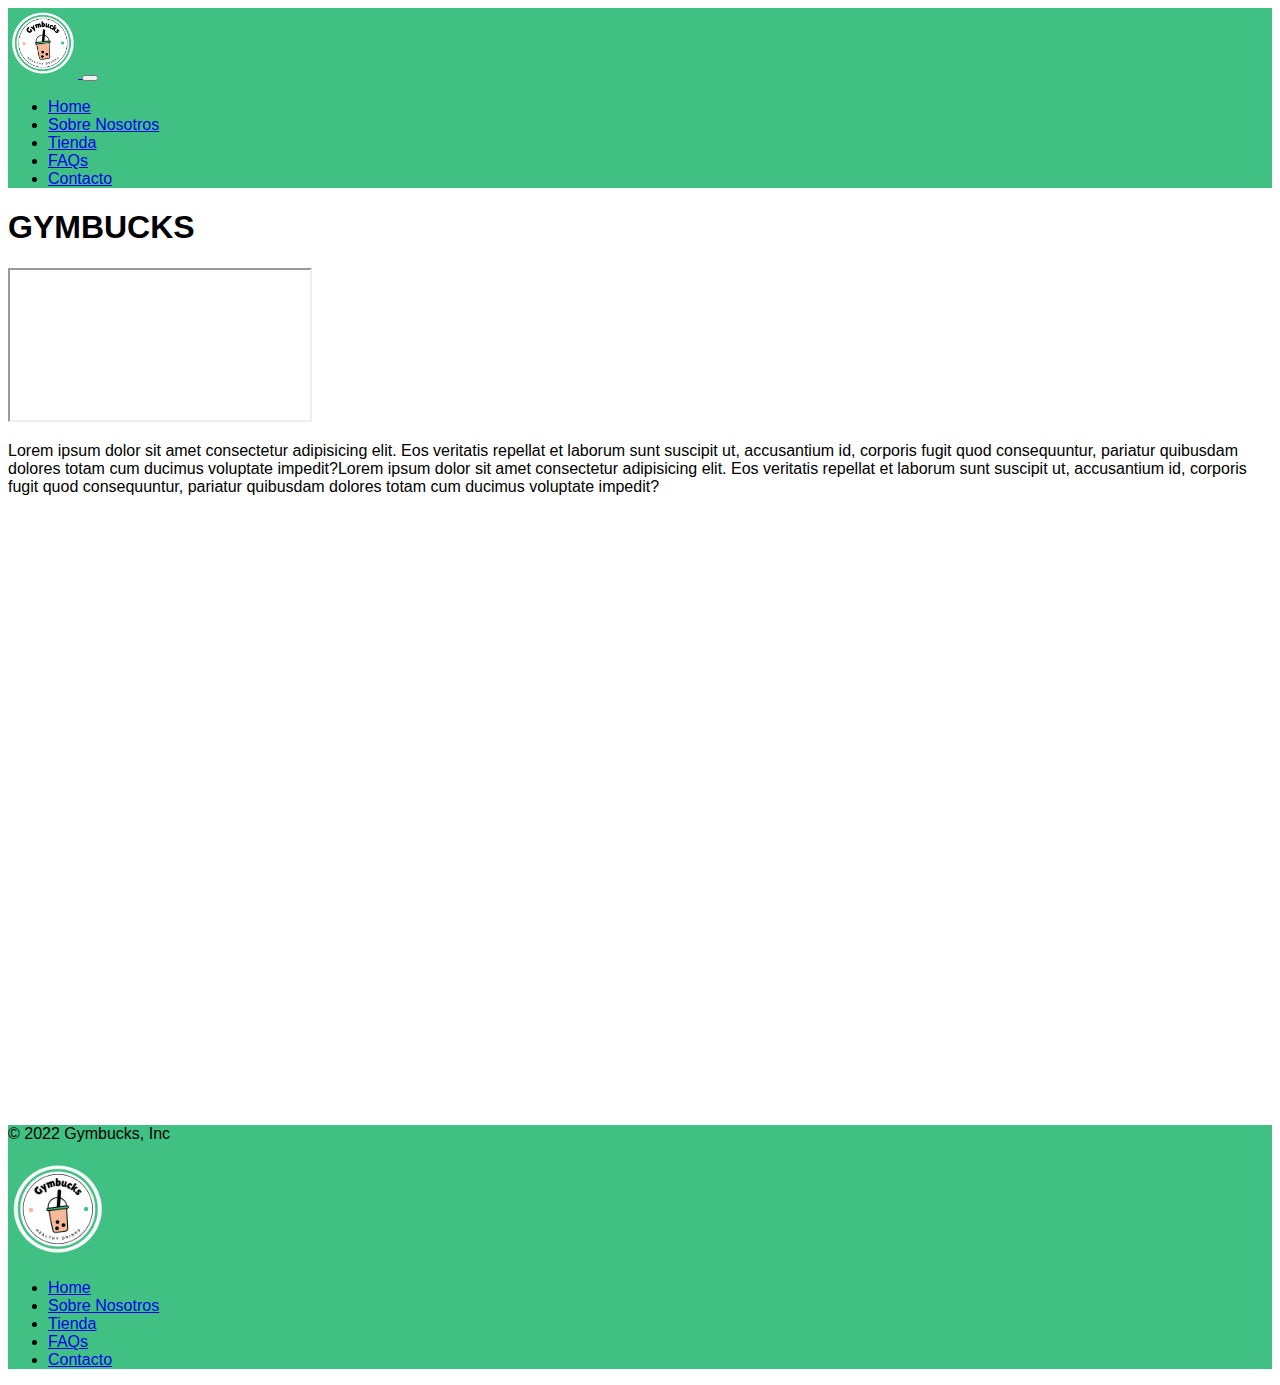
==== pages/about.html @ 86ccdd70 "creo repositorio para entrega coder" ====
<!DOCTYPE html>
<html lang="en">
<head>
    <meta charset="UTF-8">
    <meta http-equiv="X-UA-Compatible" content="IE=edge">
    <meta name="viewport" content="width=device-width, initial-scale=1.0">
    <title>Sobre Nosotros GYMBUCKS</title>
    <link rel="shortcut icon" href="../images/favicon.png" type="image/x-icon">
    <!-- CSS only -->
    <link href="https://cdn.jsdelivr.net/npm/bootstrap@5.2.2/dist/css/bootstrap.min.css" rel="stylesheet" integrity="sha384-Zenh87qX5JnK2Jl0vWa8Ck2rdkQ2Bzep5IDxbcnCeuOxjzrPF/et3URy9Bv1WTRi" crossorigin="anonymous">
    <link rel="stylesheet" href="./css/booststyle.css">
    <!-- STYLESHEET -->
    <link rel="stylesheet" href="../css/style.css">
</head>
<body>
    <header>
        <nav class="navbar navbar-expand-lg" style="background-color: #41C083;">
                <a class="navbar-brand" href="#">
                    <img src="../images/logoConFondo.png" alt="Bootstrap" width="70" height="70">
                </a>
                <button class="navbar-toggler" type="button" data-bs-toggle="collapse" data-bs-target="#navbarSupportedContent" aria-controls="navbarSupportedContent" aria-expanded="false" aria-label="Toggle navigation">
                <span class="navbar-toggler-icon"></span>
                </button>
                <div class="collapse navbar-collapse" id="navbarSupportedContent">
                    <ul class="navbar-nav me-auto mb-2 mb-lg-0">
                        <li class="nav-item">
                            <a class="nav-link text-light link-dark" href="../index.html">Home</a>
                        </li>
                        <li class="nav-item">
                            <a class="nav-link active" aria-current="page" href="#">Sobre Nosotros</a>
                        </li>
                        <li class="nav-item">
                            <a class="nav-link text-light link-dark" href="./shop.html">Tienda</a>
                        </li>
                        <li class="nav-item">
                            <a class="nav-link text-light link-dark" href="./faqs.html">FAQs</a>
                        </li>
                        <li class="nav-item">
                            <a class="nav-link text-light link-dark" href="./contact.html">Contacto</a>
                        </li>
                    </ul>
                </div>
        </nav>
    </header>
    <section>
        <div class="container my-5 fullH">
            <div class="row">
                <div class="col-md-12 mb-5">
                    <h1>GYMBUCKS</h1>
                </div>
            <div class="row">
                <div class="col-md-6">
                    <div class="ratio ratio-16x9">
                        <iframe src="https://www.youtube.com/embed/gVsj7OhbORo" title="YouTube video" allowfullscreen></iframe>
                    </div>
                </div>
                <div class="col-md-6">
                    <p> Lorem ipsum dolor sit amet consectetur adipisicing elit. Eos veritatis repellat et laborum sunt suscipit ut, accusantium id, corporis fugit quod consequuntur, pariatur quibusdam dolores totam cum ducimus voluptate impedit?Lorem ipsum dolor sit amet consectetur adipisicing elit. Eos veritatis repellat et laborum sunt suscipit ut, accusantium id, corporis fugit quod consequuntur, pariatur quibusdam dolores totam cum ducimus voluptate impedit?</p>
                </div>
            </div>
            </div>
        </div>
    </section>
    <footer>
            <div class="container-fluid mb-0" style="background-color: #41C083;">
                <footer class="d-flex flex-wrap justify-content-between align-items-center py-2 border-top">
                <p class="col-md-4 mb-0 text-light">© 2022 Gymbucks, Inc</p>
                <img src="../images/logoConFondo.png" alt="logo" style="width: 100px; height: 100px;">
                <ul class="nav col-md-4 justify-content-center">
                    <li class="nav-item"><a class="nav-link text-light link-dark" href="../index.html">Home</a></li>
                    <li class="nav-item"><a class="nav-link text-light link-dark" href="./about.html">Sobre Nosotros</a></li>
                    <li class="nav-item"><a class="nav-link text-light link-dark" href="./shop.html">Tienda</a></li>
                    <li class="nav-item"><a class="nav-link text-light link-dark" href="./faqs.html">FAQs</a></li>
                    <li class="nav-item"><a class="nav-link text-light link-dark" href="./contact.html">Contacto</a></li>
                </ul>
                </footer>
            </div>
    </footer>
    <!-- JavaScript Bundle with Popper -->
    <script src="https://cdn.jsdelivr.net/npm/bootstrap@5.2.2/dist/js/bootstrap.bundle.min.js" integrity="sha384-OERcA2EqjJCMA+/3y+gxIOqMEjwtxJY7qPCqsdltbNJuaOe923+mo//f6V8Qbsw3" crossorigin="anonymous"></script>
</body>
</html>
---- css/style.css ----
/* RESETS */
/* * {
    margin: 0;
    padding: 0;
    box-sizing: border-box;
} */

body{
    font-family: 'Montserrat', sans-serif!important;
}

main{
    background-image: url("../images/ImagenHome.png");
    height: 100vh;
    width: 100%;
    background-repeat: no-repeat;
    background-size: cover;
    display: flex;
    align-items: center;
    justify-content: center;
}

.btn-outline-dark {
    width: 200px!important;
}

footer{
    background-color: #41C083;
}

.fullH{
    height: 100vh;
}

.section-products {
    padding: 80px 0 54px;
}

.section-products .header {
    margin-bottom: 50px;
}

.section-products .header h3 {
    font-size: 1rem;
    color: #fe302f;
    font-weight: 500;
}

.section-products .header h2 {
    font-size: 2.2rem;
    font-weight: 400;
    color: #444444; 
}

.section-products .single-product {
    margin-bottom: 26px;
}

.section-products .single-product .part-1 {
    position: relative;
    height: 290px;
    max-height: 290px;
    margin-bottom: 20px;
    overflow: hidden;
}

.section-products .single-product .part-1::before {
		position: absolute;
		content: "";
		top: 0;
		left: 0;
		width: 100%;
		height: 100%;
		z-index: -1;
		transition: all 0.3s;
}

.section-products .single-product:hover .part-1::before {
		transform: scale(1.2,1.2) rotate(5deg);
}

.section-products #product-1 .part-1::before {
    background: url("../images/productosCuadrados/2.png") no-repeat center;
    background-size: cover;
		transition: all 0.3s;
}


.section-products #product-3 .part-1::before {
    background: url("../images/productosCuadrados/3.png") no-repeat center;
    background-size: cover;
}

.section-products #product-4 .part-1::before {
    background: url("../images/productosCuadrados/1.png") no-repeat center;
    background-size: cover;
}

.section-products .single-product .part-1 .discount,
.section-products .single-product .part-1 .new {
    position: absolute;
    top: 15px;
    left: 20px;
    color: #ffffff;
    background-color: #fe302f;
    padding: 2px 8px;
    text-transform: uppercase;
    font-size: 0.85rem;
}

.section-products .single-product .part-1 .new {
    left: 0;
    background-color: #444444;
}

.section-products .single-product .part-1 ul {
    position: absolute;
    bottom: -41px;
    left: 20px;
    margin: 0;
    padding: 0;
    list-style: none;
    opacity: 0;
    transition: bottom 0.5s, opacity 0.5s;
}

.section-products .single-product:hover .part-1 ul {
    bottom: 30px;
    opacity: 1;
}

.section-products .single-product .part-1 ul li {
    display: inline-block;
    margin-right: 4px;
}

.section-products .single-product .part-1 ul li a {
    display: inline-block;
    width: 40px;
    height: 40px;
    line-height: 40px;
    background-color: #ffffff;
    color: #444444;
    text-align: center;
    box-shadow: 0 2px 20px rgb(50 50 50 / 10%);
    transition: color 0.2s;
}

.section-products .single-product .part-1 ul li a:hover {
    color: #fe302f;
}

.section-products .single-product .part-2 .product-title {
    font-size: 1rem;
}

.section-products .single-product .part-2 h4 {
    display: inline-block;
    font-size: 1rem;
}

.section-products .single-product .part-2 .product-old-price {
    position: relative;
    padding: 0 7px;
    margin-right: 2px;
    opacity: 0.6;
}

.section-products .single-product .part-2 .product-old-price::after {
    position: absolute;
    content: "";
    top: 50%;
    left: 0;
    width: 100%;
    height: 1px;
    background-color: #444444;
    transform: translateY(-50%);
}
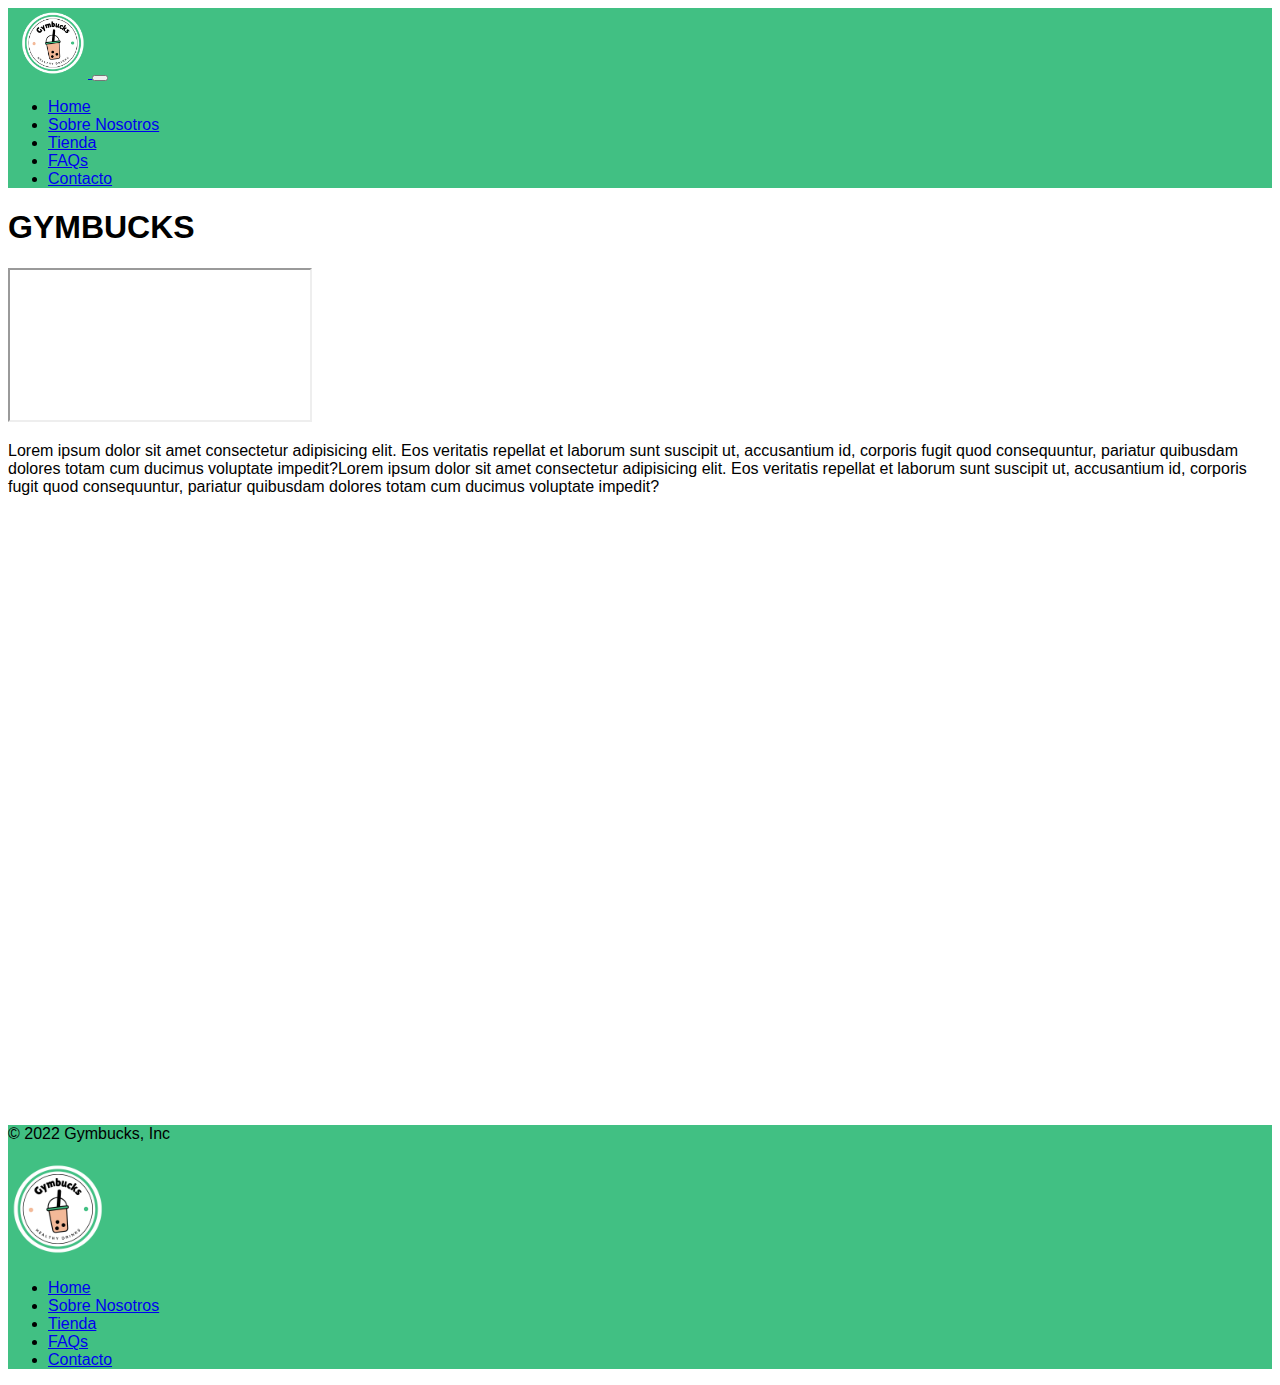
==== commit 3a9deb39: "corrijo error por sacar algunos ids y corrijo el nav mobile" ====
--- a/pages/about.html
+++ b/pages/about.html
@@ -14,9 +14,9 @@
 </head>
 <body>
     <header>
-        <nav class="navbar navbar-expand-lg" style="background-color: #41C083;">
+        <nav class="navbar navbar-expand-lg">
                 <a class="navbar-brand" href="#">
-                    <img src="../images/logoConFondo.png" alt="Bootstrap" width="70" height="70">
+                    <img src="../images/logoConFondo.png" alt="Bootstrap">
                 </a>
                 <button class="navbar-toggler" type="button" data-bs-toggle="collapse" data-bs-target="#navbarSupportedContent" aria-controls="navbarSupportedContent" aria-expanded="false" aria-label="Toggle navigation">
                 <span class="navbar-toggler-icon"></span>
@@ -62,10 +62,10 @@
         </div>
     </section>
     <footer>
-            <div class="container-fluid mb-0" style="background-color: #41C083;">
+            <div class="container-fluid mb-0">
                 <footer class="d-flex flex-wrap justify-content-between align-items-center py-2 border-top">
                 <p class="col-md-4 mb-0 text-light">© 2022 Gymbucks, Inc</p>
-                <img src="../images/logoConFondo.png" alt="logo" style="width: 100px; height: 100px;">
+                <img src="../images/logoConFondo.png" alt="logo">
                 <ul class="nav col-md-4 justify-content-center">
                     <li class="nav-item"><a class="nav-link text-light link-dark" href="../index.html">Home</a></li>
                     <li class="nav-item"><a class="nav-link text-light link-dark" href="./about.html">Sobre Nosotros</a></li>
--- a/css/style.css
+++ b/css/style.css
@@ -6,7 +6,7 @@
 } */
 
 body{
-    font-family: 'Montserrat', sans-serif!important;
+    font-family: 'Montserrat', sans-serif;
 }
 
 main{
@@ -24,14 +24,56 @@
     width: 200px!important;
 }
 
+/* HEADER */
+header nav{
+    background-color: #41C083;
+}
+
+header nav a img{
+    width: 70px;
+    height: 70px;
+    margin-left: 10px;
+}
+
+@media (max-width: 768px) {
+    header nav button{
+        margin-right: 25px;
+    }
+
+    header nav div ul li a{
+        text-align: center;
+    }
+}
+
+
+/* FOOTER */
+
 footer{
     background-color: #41C083;
 }
 
+footer div {
+    background-color: #41C083;
+}
+
+footer div img{
+    width: 100px;
+    height: 100px;
+}
+/* HOME */
+
+div.imgCa div img{
+    width: 540px;
+    height: 810px;
+}
+
+/* ABOUT */
+
 .fullH{
     height: 100vh;
 }
 
+/* SHOP */
 .section-products {
     padding: 80px 0 54px;
 }
@@ -79,19 +121,19 @@
 		transform: scale(1.2,1.2) rotate(5deg);
 }
 
-.section-products #product-1 .part-1::before {
+.section-products .product-1.single-product .part-1::before {
     background: url("../images/productosCuadrados/2.png") no-repeat center;
     background-size: cover;
 		transition: all 0.3s;
 }
 
 
-.section-products #product-3 .part-1::before {
+.section-products .product-3.single-product .part-1::before {
     background: url("../images/productosCuadrados/3.png") no-repeat center;
     background-size: cover;
 }
 
-.section-products #product-4 .part-1::before {
+.section-products .product-4.single-product .part-1::before {
     background: url("../images/productosCuadrados/1.png") no-repeat center;
     background-size: cover;
 }
@@ -141,7 +183,6 @@
     line-height: 40px;
     background-color: #ffffff;
     color: #444444;
-    text-align: center;
     box-shadow: 0 2px 20px rgb(50 50 50 / 10%);
     transition: color 0.2s;
 }
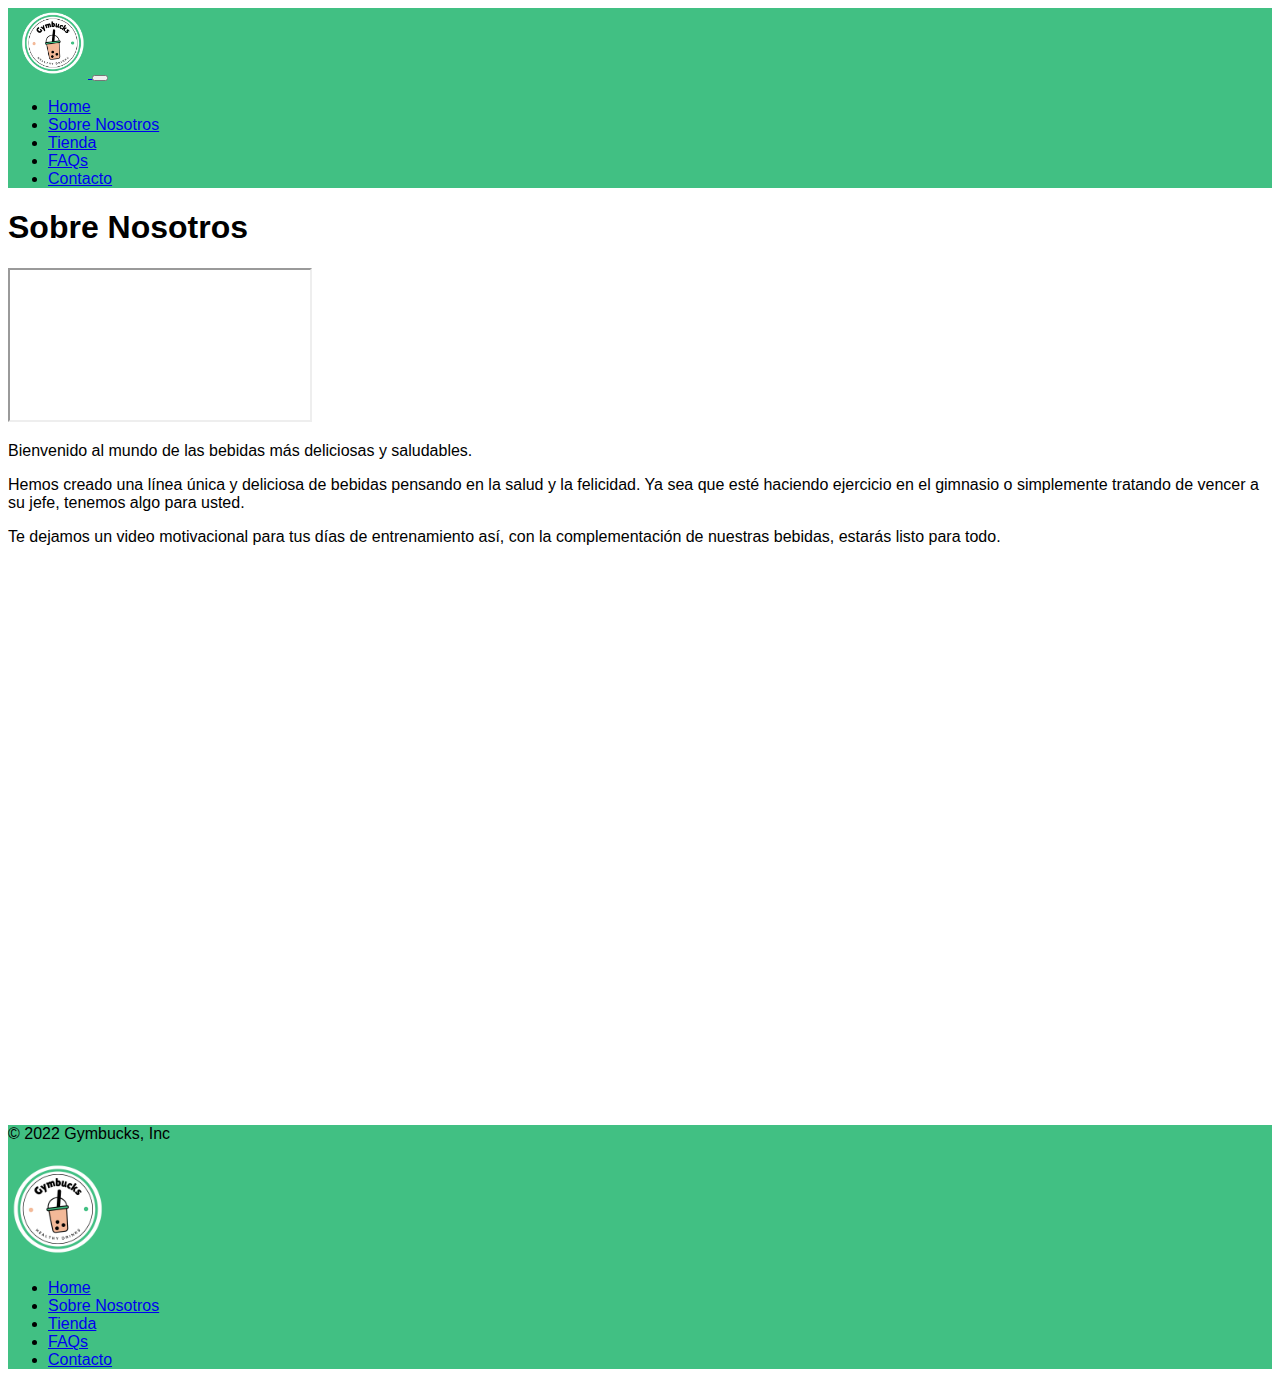
==== commit e8cd15e0: "realizo todo lo necesario para ultima entrega" ====
--- a/pages/about.html
+++ b/pages/about.html
@@ -4,13 +4,16 @@
     <meta charset="UTF-8">
     <meta http-equiv="X-UA-Compatible" content="IE=edge">
     <meta name="viewport" content="width=device-width, initial-scale=1.0">
+    <meta name="keywords" content="Bebidas saludables, entrenamiento, sobre nosotros, gymbucks, salud">
+    <meta name="description" content="¿Qué es Gymbucks? Ingresá y conocenos.">
+
     <title>Sobre Nosotros GYMBUCKS</title>
     <link rel="shortcut icon" href="../images/favicon.png" type="image/x-icon">
     <!-- CSS only -->
     <link href="https://cdn.jsdelivr.net/npm/bootstrap@5.2.2/dist/css/bootstrap.min.css" rel="stylesheet" integrity="sha384-Zenh87qX5JnK2Jl0vWa8Ck2rdkQ2Bzep5IDxbcnCeuOxjzrPF/et3URy9Bv1WTRi" crossorigin="anonymous">
     <link rel="stylesheet" href="./css/booststyle.css">
     <!-- STYLESHEET -->
-    <link rel="stylesheet" href="../css/style.css">
+    <link rel="stylesheet" href="../sass/main.css">
 </head>
 <body>
     <header>
@@ -46,7 +49,7 @@
         <div class="container my-5 fullH">
             <div class="row">
                 <div class="col-md-12 mb-5">
-                    <h1>GYMBUCKS</h1>
+                    <h1>Sobre Nosotros</h1>
                 </div>
             <div class="row">
                 <div class="col-md-6">
@@ -55,7 +58,9 @@
                     </div>
                 </div>
                 <div class="col-md-6">
-                    <p> Lorem ipsum dolor sit amet consectetur adipisicing elit. Eos veritatis repellat et laborum sunt suscipit ut, accusantium id, corporis fugit quod consequuntur, pariatur quibusdam dolores totam cum ducimus voluptate impedit?Lorem ipsum dolor sit amet consectetur adipisicing elit. Eos veritatis repellat et laborum sunt suscipit ut, accusantium id, corporis fugit quod consequuntur, pariatur quibusdam dolores totam cum ducimus voluptate impedit?</p>
+                    <p> Bienvenido al mundo de las bebidas más deliciosas y saludables.</p>
+                    <p>Hemos creado una línea única y deliciosa de bebidas pensando en la salud y la felicidad. Ya sea que esté haciendo ejercicio en el gimnasio o simplemente tratando de vencer a su jefe, tenemos algo para usted.</p>
+                    <p>Te dejamos un video motivacional para tus días de entrenamiento así, con la complementación de nuestras bebidas, estarás listo para todo.</p>
                 </div>
             </div>
             </div>
--- a/sass/main.css
+++ b/sass/main.css
@@ -0,0 +1,179 @@
+/* COLORES */
+/* RESPONSIVE */
+/* HOME */
+main {
+  background-image: url("../images/ImagenHome.png");
+  background-repeat: no-repeat;
+  background-size: cover;
+  height: 100vh;
+  width: 100%;
+  display: flex;
+  align-items: center;
+  justify-content: center;
+}
+
+div .imgCa div img {
+  width: 540px;
+  height: 810px;
+}
+
+/* ABOUT */
+section .fullH {
+  height: 100vh;
+}
+
+/* SHOP */
+.section-products {
+  padding: 80px 0 54px;
+}
+.section-products .header {
+  margin-bottom: 50px;
+}
+.section-products .header h3 {
+  font-size: 1rem;
+  font-weight: 500;
+  color: #fe302f;
+}
+.section-products .header h2 {
+  font-size: 2.2rem;
+  font-weight: 400;
+  color: #444444;
+}
+.section-products .single-product {
+  margin-bottom: 26px;
+}
+.section-products .single-product .part-1 {
+  position: relative;
+  height: 290px;
+  max-height: 290px;
+  margin-bottom: 20px;
+  overflow: hidden;
+}
+.section-products .single-product .part-1::before {
+  position: absolute;
+  content: "";
+  top: 0;
+  left: 0;
+  width: 100%;
+  height: 100%;
+  z-index: -1;
+  transition: all 0.3s;
+}
+.section-products .single-product .part-1 .discount, .section-products .single-product .part-1 .new {
+  position: absolute;
+  top: 15px;
+  left: 20px;
+  color: #ffffff;
+  background-color: #fe302f;
+  padding: 2px 8px;
+  text-transform: uppercase;
+  font-size: 0.85rem;
+}
+.section-products .single-product .part-1 .new {
+  left: 0;
+  background-color: #444444;
+}
+.section-products .single-product .part-1 ul {
+  position: absolute;
+  bottom: -41px;
+  left: 20px;
+  margin: 0;
+  padding: 0;
+  list-style: none;
+  opacity: 0;
+  transition: bottom 0.5s, opacity 0.5s;
+}
+.section-products .single-product .part-1 ul li {
+  display: inline-block;
+  margin-right: 4px;
+}
+.section-products .single-product .part-1 ul li a {
+  display: inline-block;
+  width: 40px;
+  height: 40px;
+  line-height: 40px;
+  background-color: #ffffff;
+  color: #444444;
+  box-shadow: 0 2px 20px rgba(50, 50, 50, 0.1);
+  transition: color 0.2s;
+}
+.section-products .single-product .part-1 ul li a:hover {
+  color: #fe302f;
+}
+.section-products .single-product .part-2 .product-title {
+  font-size: 1rem;
+}
+.section-products .single-product .part-2 h4 {
+  display: inline-block;
+  font-size: 1rem;
+}
+.section-products .single-product .part-2 .product-old-price {
+  position: relative;
+  padding: 0 7px;
+  margin-right: 2px;
+  opacity: 0.6;
+}
+.section-products .single-product .part-2 .product-old-price::after {
+  position: absolute;
+  content: "";
+  top: 50%;
+  left: 0;
+  width: 100%;
+  height: 1px;
+  background-color: #444444;
+  transform: translateY(-50%);
+}
+.section-products .single-product:hover .part-1::before {
+  transform: scale(1.2, 1.2) rotate(5deg);
+}
+.section-products .single-product:hover .part-1 ul {
+  bottom: 30px;
+  opacity: 1;
+}
+.section-products .product-1.single-product .part-1::before {
+  background: url("../images/productosCuadrados/2.png") no-repeat center;
+  background-size: cover;
+  transition: all 0.3s;
+}
+.section-products .product-3.single-product .part-1::before {
+  background: url("../images/productosCuadrados/3.png") no-repeat center;
+  background-size: cover;
+}
+.section-products .product-4.single-product .part-1::before {
+  background: url("../images/productosCuadrados/1.png") no-repeat center;
+  background-size: cover;
+}
+
+/* HEADER */
+header nav {
+  background-color: #41C083;
+}
+header nav a img {
+  width: 70px;
+  height: 70px;
+  margin-left: 10px;
+}
+
+@media (max-width: 768px) {
+  header nav button {
+    margin-right: 25px;
+  }
+  header nav div ul li a {
+    text-align: center;
+  }
+}
+/* FOOTER */
+footer {
+  background-color: #41C083;
+}
+footer div {
+  background-color: #41C083;
+}
+footer div img {
+  width: 100px;
+  height: 100px;
+}
+
+body {
+  font-family: "Montserrat", sans-serif;
+}/*# sourceMappingURL=main.css.map */